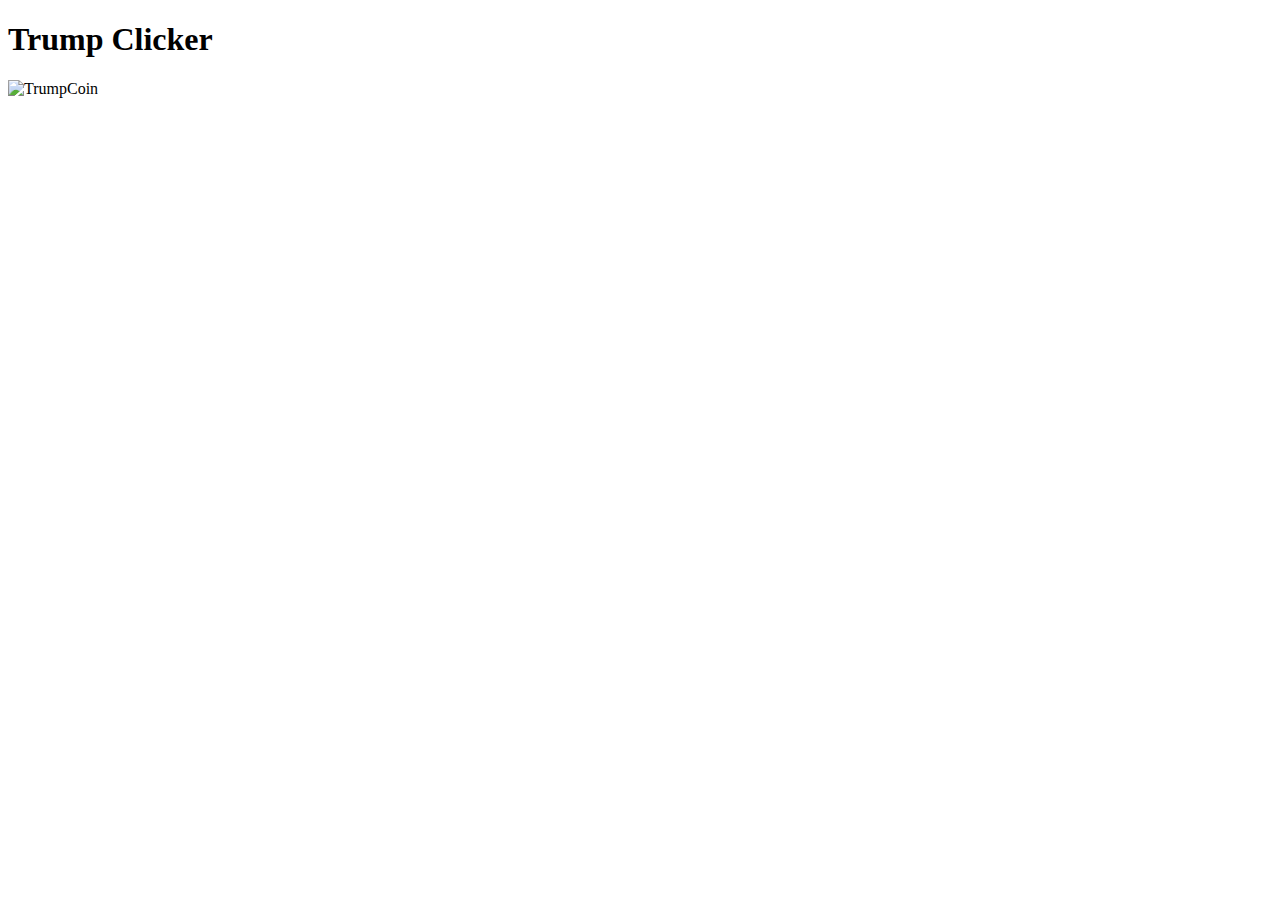
==== src/main/webapp/index.html @ 3534c977 "Revert "Added first building and coins per click functionality. Added placeholder loan building icon" ====
<!DOCTYPE html>
<html>
    <head>
        <title>Trump Clicker</title>
        <meta http-equiv="Content-Type" content="text/html; charset=UTF-8">
        <link href="style.css" rel="stylesheet" type="text/css">
        <script src="game.js"></script>
    </head>
    <body>
        <h1>Trump Clicker</h1>
        
        <img id="trumpcoin" src="img/trumpcoin.png" alt="TrumpCoin" />
        <p id="currentCoins"></p>
    </body>
</html>
---- src/main/webapp/style.css ----

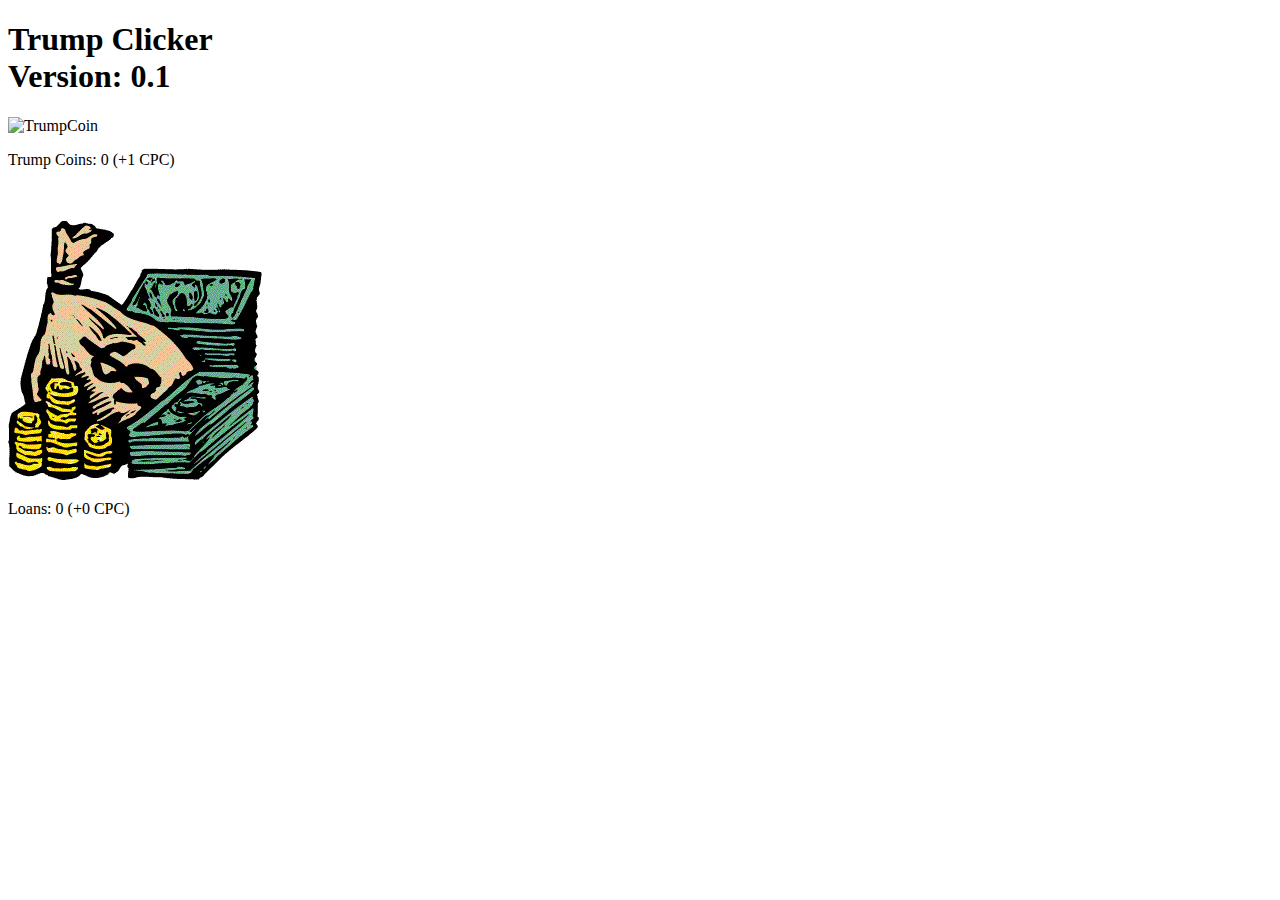
==== commit 4dd7a41b: "Added first building and coins per click functionality. Added placeholder loan building icon." ====
--- a/src/main/webapp/index.html
+++ b/src/main/webapp/index.html
@@ -2,14 +2,20 @@
 <html>
     <head>
         <title>Trump Clicker</title>
+        <link rel="icon" href="img/trumpcoin.png">
         <meta http-equiv="Content-Type" content="text/html; charset=UTF-8">
         <link href="style.css" rel="stylesheet" type="text/css">
         <script src="game.js"></script>
     </head>
     <body>
-        <h1>Trump Clicker</h1>
+        <h1 id="header"></h1>
         
         <img id="trumpcoin" src="img/trumpcoin.png" alt="TrumpCoin" />
         <p id="currentCoins"></p>
+        
+        <br/>
+        <br/>
+        <img id="loan" src="img/loan.png" alt="A Small Loan of A Million Dollars" />
+        <p id="currentLoans"></p>
     </body>
 </html>
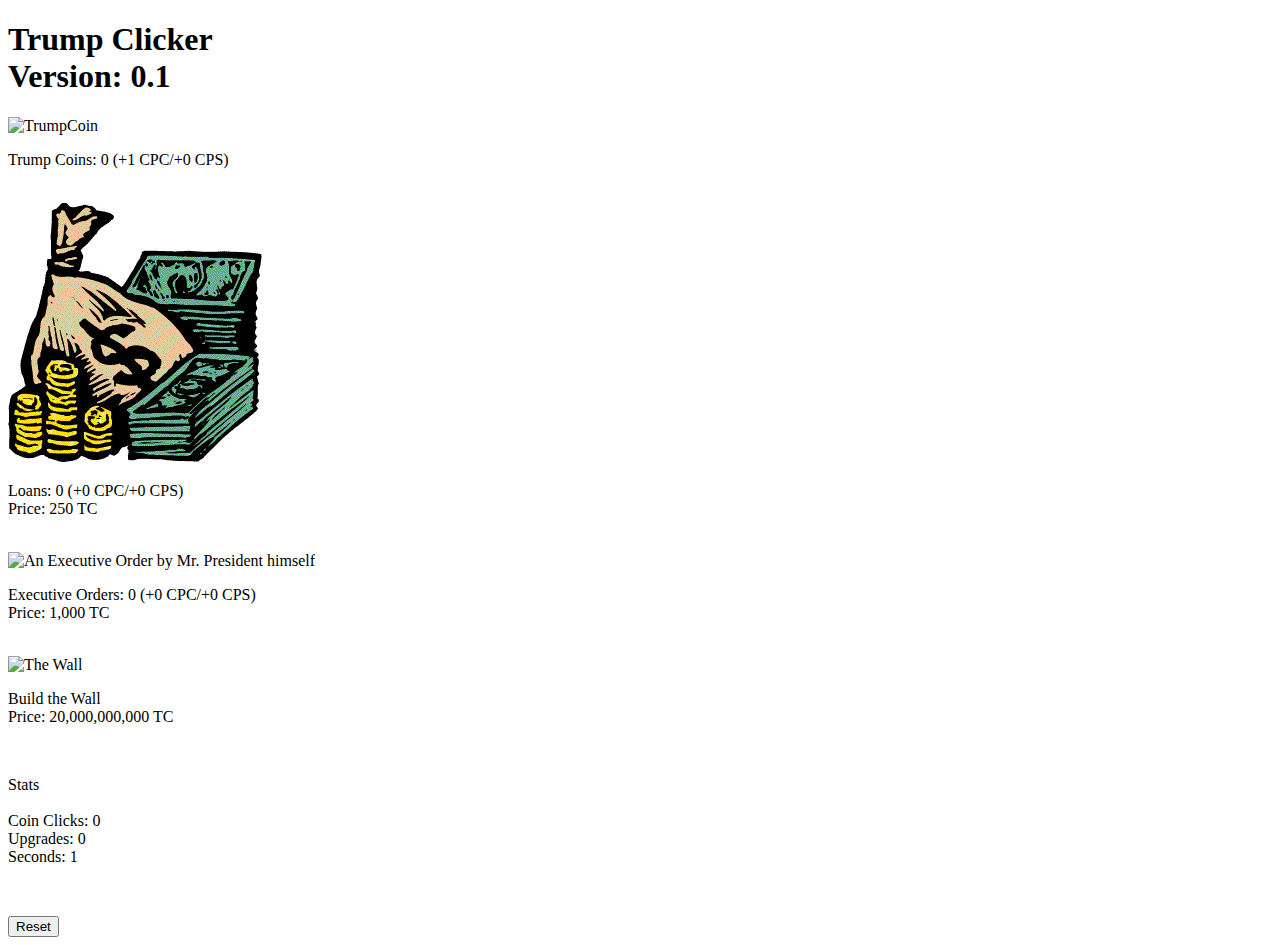
==== commit a447040f: "added trophy system" ====
--- a/src/main/webapp/index.html
+++ b/src/main/webapp/index.html
@@ -3,19 +3,26 @@
     <head>
         <title>Trump Clicker</title>
         <link rel="icon" href="img/trumpcoin.png">
-        <meta http-equiv="Content-Type" content="text/html; charset=UTF-8">
         <link href="style.css" rel="stylesheet" type="text/css">
         <script src="game.js"></script>
     </head>
     <body>
         <h1 id="header"></h1>
-        
         <img id="trumpcoin" src="img/trumpcoin.png" alt="TrumpCoin" />
         <p id="currentCoins"></p>
-        
-        <br/>
         <br/>
         <img id="loan" src="img/loan.png" alt="A Small Loan of A Million Dollars" />
         <p id="currentLoans"></p>
+        <br/>
+        <img id="executiveorder" src="img/executiveorder.png" alt="An Executive Order by Mr. President himself" />
+        <p id="currentExecutiveOrders"></p>
+        <br/>
+        <img id="thewall" src="img/thewall.png" alt="The Wall" />
+        <p id="currentWalls"></p>
+        <br/>
+        <p id="stats"></p>
+        <br/>
+        <p id="trophies"></p>
+        <input type="button" value="Reset" onclick="window.location.reload()">
     </body>
 </html>
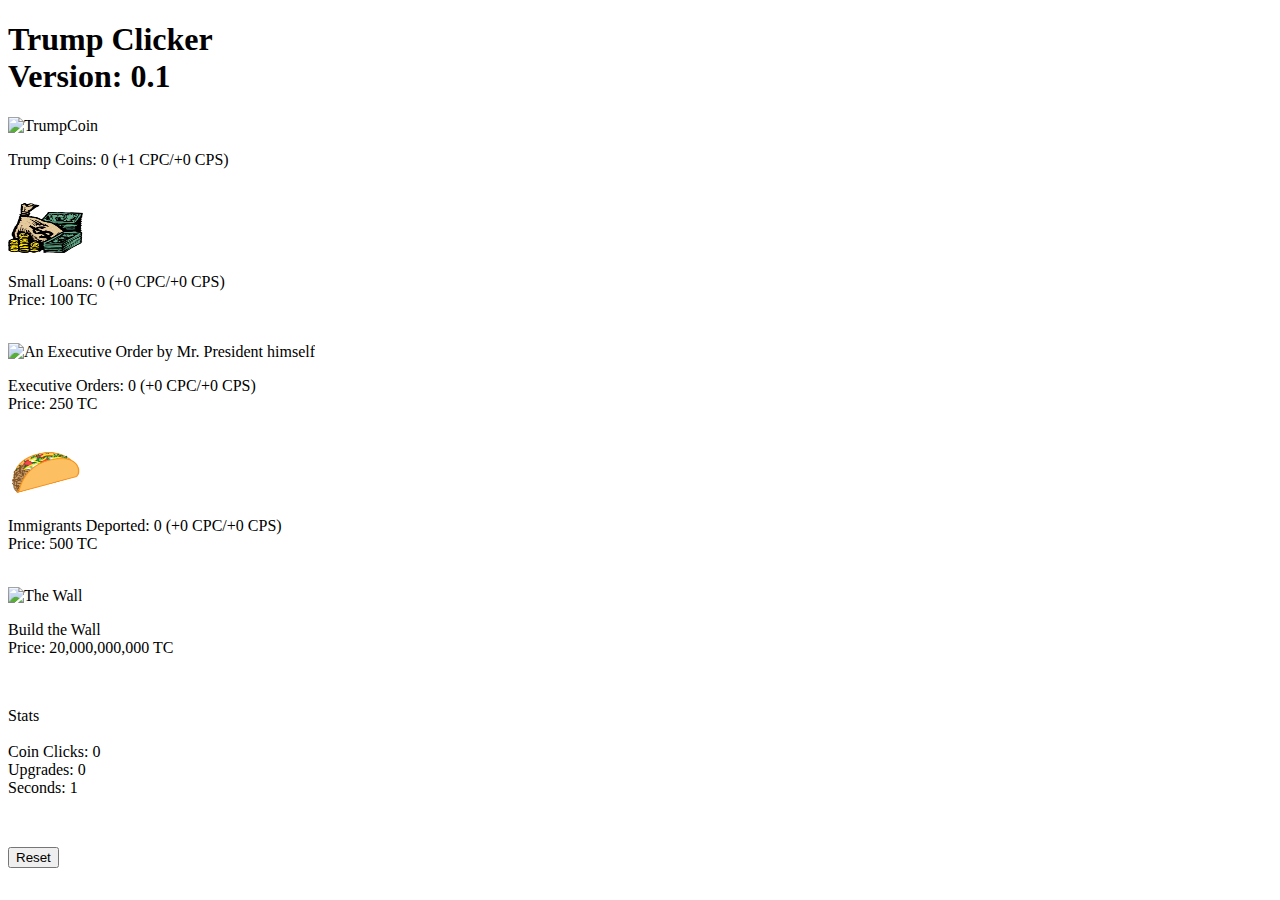
==== commit 459857f7: "added upgrade suggested by Ryan Smalley" ====
--- a/src/main/webapp/index.html
+++ b/src/main/webapp/index.html
@@ -7,7 +7,7 @@
         <script src="game.js"></script>
     </head>
     <body>
-        <h1 id="header"></h1>
+        <h1 id="header">Trump Clicker</h1>
         <img id="trumpcoin" src="img/trumpcoin.png" alt="TrumpCoin" />
         <p id="currentCoins"></p>
         <br/>
@@ -16,6 +16,9 @@
         <br/>
         <img id="executiveorder" src="img/executiveorder.png" alt="An Executive Order by Mr. President himself" />
         <p id="currentExecutiveOrders"></p>
+        <br/>
+        <img id="deportillegal" src="img/deport.png" alt="Deport Illegal Immigrant" />
+        <p id="currentDeports"></p>
         <br/>
         <img id="thewall" src="img/thewall.png" alt="The Wall" />
         <p id="currentWalls"></p>
--- a/src/main/webapp/style.css
+++ b/src/main/webapp/style.css
@@ -1,2 +1,103 @@
+#header
+{
+}
 
+#trumpcoin 
+{
+    height: 150px;
+    width: 200px;
+}
 
+#trumpcoin:hover
+{
+    -webkit-transform:scale(1.25);
+}
+
+#trumpcoin:active
+{
+    -webkit-transform:scale(1.00);
+}
+
+#currentCoins
+{
+}
+
+#loan
+{
+    height: 50px;
+    width: 75px;
+}
+
+#loan:hover
+{
+    -webkit-transform:scale(1.25);
+}
+
+#loan:active
+{
+    -webkit-transform:scale(1.00);
+}
+
+#currentLoans
+{
+}
+
+#executiveorder
+{
+    height: 50px;
+    width: 75px;
+}
+
+#executiveorder:hover
+{
+    -webkit-transform:scale(1.25);
+}
+
+#executiveorder:active
+{
+    -webkit-transform:scale(1.00);
+}
+
+#currentExecutiveOrders
+{
+}
+
+#deportillegal
+{
+    height: 50px;
+    width: 75px;
+}
+
+#deportillegal:hover
+{
+    -webkit-transform:scale(1.25);
+}
+
+#deportillegal:active
+{
+    -webkit-transform:scale(1.00);
+}
+
+#thewall
+{
+    height: 50px;
+    width: 75px;
+}
+
+#thewall:hover
+{
+    -webkit-transform:scale(1.25);
+}
+
+#thewall:active
+{
+    -webkit-transform:scale(1.00);
+}
+
+#currentWalls
+{
+}
+
+#stats
+{
+}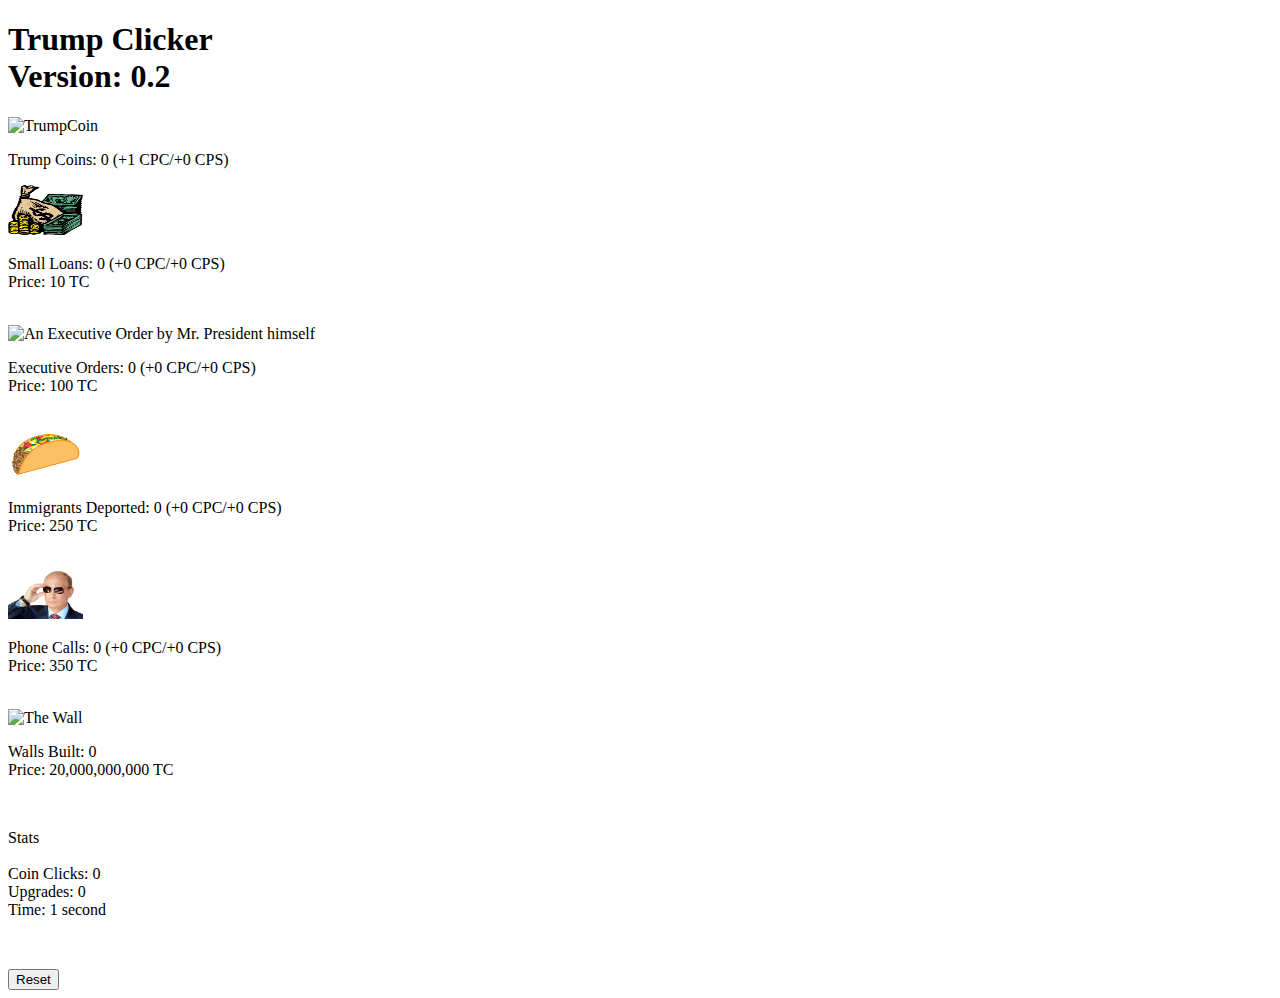
==== commit 1403cb4d: "added international phone call upgrade" ====
--- a/src/main/webapp/index.html
+++ b/src/main/webapp/index.html
@@ -10,7 +10,7 @@
         <h1 id="header">Trump Clicker</h1>
         <img id="trumpcoin" src="img/trumpcoin.png" alt="TrumpCoin" />
         <p id="currentCoins"></p>
-        <br/>
+        <p id="toolTip"></p>
         <img id="loan" src="img/loan.png" alt="A Small Loan of A Million Dollars" />
         <p id="currentLoans"></p>
         <br/>
@@ -19,6 +19,9 @@
         <br/>
         <img id="deportillegal" src="img/deport.png" alt="Deport Illegal Immigrant" />
         <p id="currentDeports"></p>
+        <br/>
+        <img id="phonecall" src="img/phone.png" alt="International Phone Call" />
+        <p id="currentPhoneCalls"></p>
         <br/>
         <img id="thewall" src="img/thewall.png" alt="The Wall" />
         <p id="currentWalls"></p>
--- a/src/main/webapp/style.css
+++ b/src/main/webapp/style.css
@@ -78,6 +78,30 @@
     -webkit-transform:scale(1.00);
 }
 
+#currentDeports
+{
+}
+
+#phonecall
+{
+    height: 50px;
+    width: 75px;
+}
+
+#phonecall:hover
+{
+    -webkit-transform:scale(1.25);
+}
+
+#phonecall:active
+{
+    -webkit-transform:scale(1.00);
+}
+
+#currentPhoneCalls
+{
+}
+
 #thewall
 {
     height: 50px;
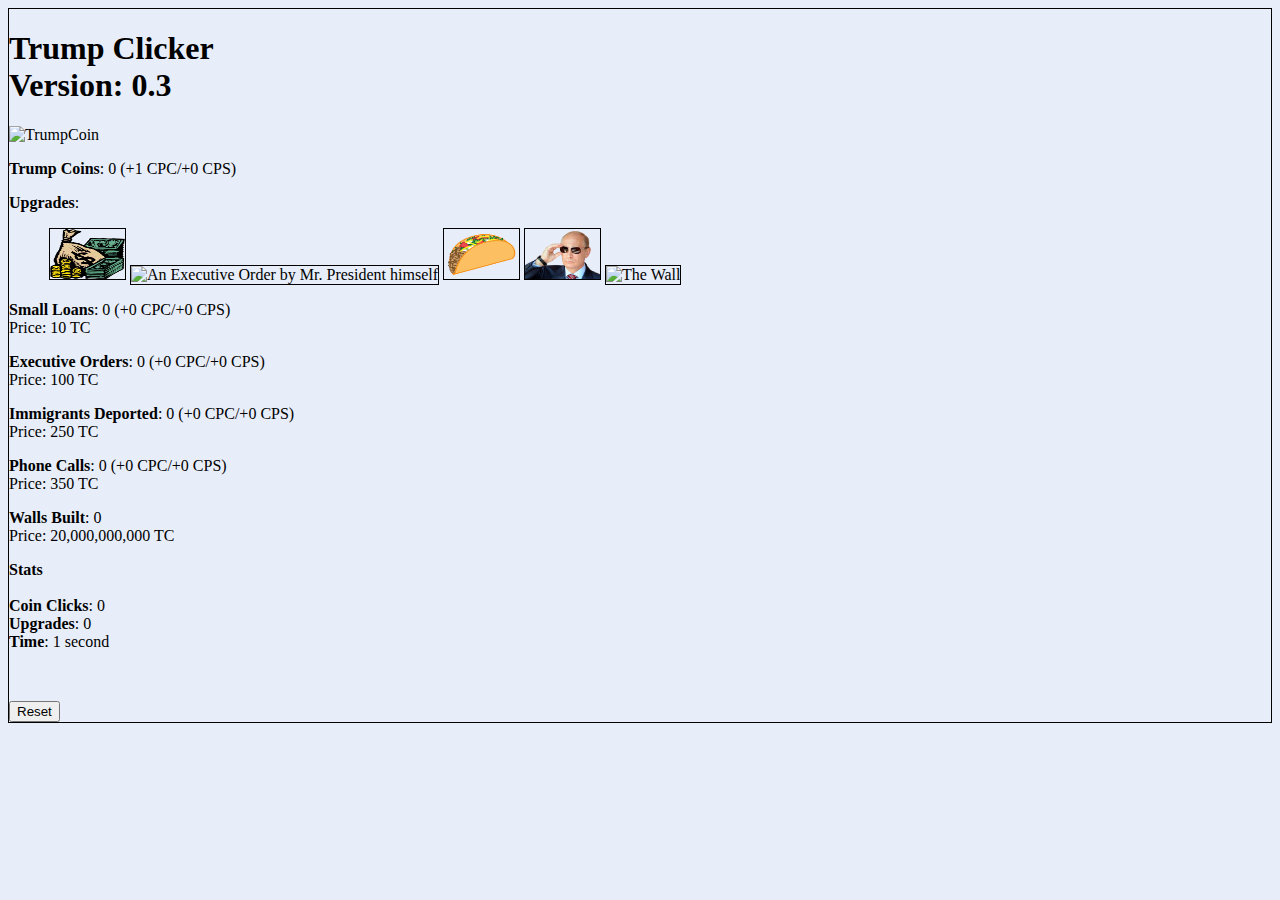
==== commit feb4e457: "version 0.3: updated layout, added more sounds, another trophy" ====
--- a/src/main/webapp/index.html
+++ b/src/main/webapp/index.html
@@ -11,24 +11,36 @@
         <img id="trumpcoin" src="img/trumpcoin.png" alt="TrumpCoin" />
         <p id="currentCoins"></p>
         <p id="toolTip"></p>
-        <img id="loan" src="img/loan.png" alt="A Small Loan of A Million Dollars" />
+        <p id="upgrades"><strong>Upgrades</strong>:</p>
+        <ul>
+            <li><img id="loan" src="img/loan.png" alt="A Small Loan of A Million Dollars" />
+            </li>
+            <li><img id="executiveorder" src="img/executiveorder.png" alt="An Executive Order by Mr. President himself" />
+            </li>
+            <li><img id="deportillegal" src="img/deport.png" alt="Deport Illegal Immigrant" />
+            </li>
+            <li><img id="phonecall" src="img/phone.png" alt="International Phone Call" />
+            </li>
+            <li><img id="thewall" src="img/thewall.png" alt="The Wall" />
+            </li>
+        </ul>
         <p id="currentLoans"></p>
-        <br/>
-        <img id="executiveorder" src="img/executiveorder.png" alt="An Executive Order by Mr. President himself" />
         <p id="currentExecutiveOrders"></p>
-        <br/>
-        <img id="deportillegal" src="img/deport.png" alt="Deport Illegal Immigrant" />
         <p id="currentDeports"></p>
-        <br/>
-        <img id="phonecall" src="img/phone.png" alt="International Phone Call" />
         <p id="currentPhoneCalls"></p>
-        <br/>
-        <img id="thewall" src="img/thewall.png" alt="The Wall" />
         <p id="currentWalls"></p>
-        <br/>
         <p id="stats"></p>
         <br/>
         <p id="trophies"></p>
         <input type="button" value="Reset" onclick="window.location.reload()">
+        <audio id="trophysound">
+            <source src="img/trophy.mp3" type="audio/mpeg">
+        </audio>
+        <audio id="minimesound">
+            <source src="img/minime.mp3" type="audio/mpeg">
+        </audio>
+        <audio id="cheatsound">
+            <source src="img/cheater.mp3" type="audio/mpeg">
+        </audio>
     </body>
 </html>
--- a/src/main/webapp/style.css
+++ b/src/main/webapp/style.css
@@ -1,5 +1,16 @@
 #header
 {
+}
+
+body 
+{
+    background-color: #e8eef9;
+    border: solid black 1px;
+    cursor: url('img/trumpcoinmini.png'), auto;	
+}
+
+li {
+    display: inline;
 }
 
 #trumpcoin 
@@ -26,6 +37,7 @@
 {
     height: 50px;
     width: 75px;
+    border: solid black 1px;
 }
 
 #loan:hover
@@ -46,6 +58,7 @@
 {
     height: 50px;
     width: 75px;
+    border: solid black 1px;
 }
 
 #executiveorder:hover
@@ -66,6 +79,7 @@
 {
     height: 50px;
     width: 75px;
+    border: solid black 1px;
 }
 
 #deportillegal:hover
@@ -86,6 +100,7 @@
 {
     height: 50px;
     width: 75px;
+    border: solid black 1px;
 }
 
 #phonecall:hover
@@ -106,6 +121,7 @@
 {
     height: 50px;
     width: 75px;
+    border: solid black 1px;
 }
 
 #thewall:hover
@@ -124,4 +140,10 @@
 
 #stats
 {
+}
+
+#picture
+{
+    height: 250px;
+    width: 475px;
 }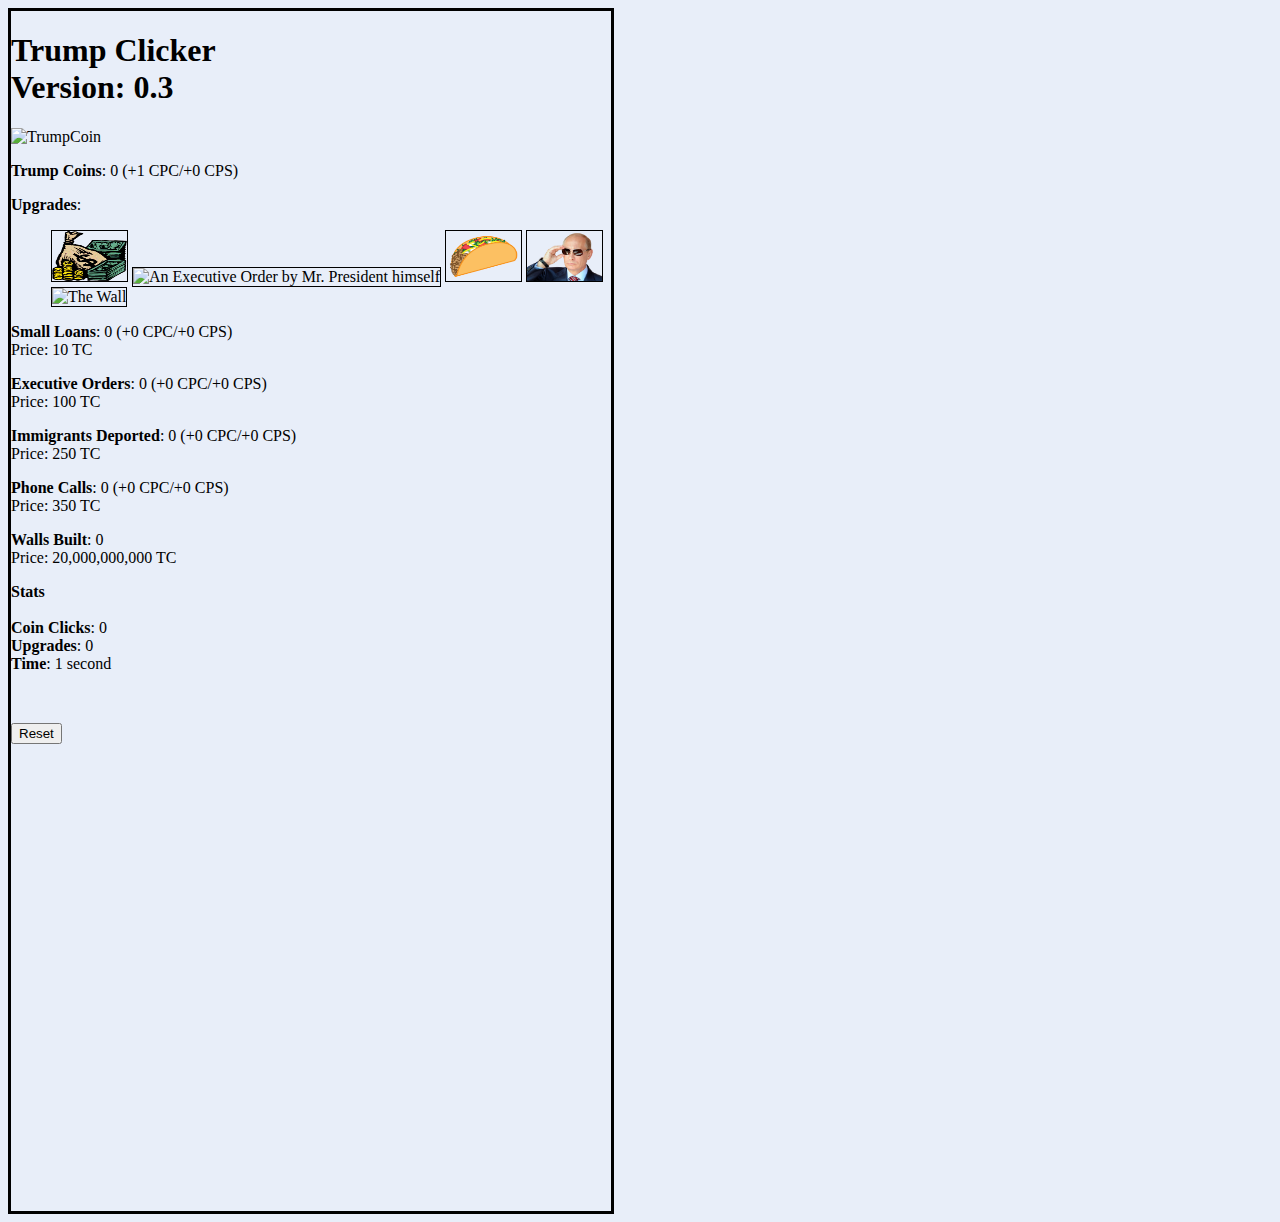
==== commit ce687bf6: "design & audio changes" ====
--- a/src/main/webapp/index.html
+++ b/src/main/webapp/index.html
@@ -7,40 +7,48 @@
         <script src="game.js"></script>
     </head>
     <body>
-        <h1 id="header">Trump Clicker</h1>
-        <img id="trumpcoin" src="img/trumpcoin.png" alt="TrumpCoin" />
-        <p id="currentCoins"></p>
-        <p id="toolTip"></p>
-        <p id="upgrades"><strong>Upgrades</strong>:</p>
-        <ul>
-            <li><img id="loan" src="img/loan.png" alt="A Small Loan of A Million Dollars" />
-            </li>
-            <li><img id="executiveorder" src="img/executiveorder.png" alt="An Executive Order by Mr. President himself" />
-            </li>
-            <li><img id="deportillegal" src="img/deport.png" alt="Deport Illegal Immigrant" />
-            </li>
-            <li><img id="phonecall" src="img/phone.png" alt="International Phone Call" />
-            </li>
-            <li><img id="thewall" src="img/thewall.png" alt="The Wall" />
-            </li>
-        </ul>
-        <p id="currentLoans"></p>
-        <p id="currentExecutiveOrders"></p>
-        <p id="currentDeports"></p>
-        <p id="currentPhoneCalls"></p>
-        <p id="currentWalls"></p>
-        <p id="stats"></p>
-        <br/>
-        <p id="trophies"></p>
-        <input type="button" value="Reset" onclick="window.location.reload()">
-        <audio id="trophysound">
-            <source src="img/trophy.mp3" type="audio/mpeg">
-        </audio>
-        <audio id="minimesound">
-            <source src="img/minime.mp3" type="audio/mpeg">
-        </audio>
-        <audio id="cheatsound">
-            <source src="img/cheater.mp3" type="audio/mpeg">
-        </audio>
+        <div id="container">
+            <h1 id="header">Trump Clicker</h1>
+            <img id="trumpcoin" src="img/trumpcoin.png" alt="TrumpCoin" />
+            <p id="currentCoins"></p>
+            <p id="toolTip"></p>
+            <p id="upgrades"><strong>Upgrades</strong>:</p>
+            <ul>
+                <li><img id="loan" src="img/loan.png" alt="A Small Loan of A Million Dollars" />
+                </li>
+                <li><img id="executiveorder" src="img/executiveorder.png" alt="An Executive Order by Mr. President himself" />
+                </li>
+                <li><img id="deportillegal" src="img/deport.png" alt="Deport Illegal Immigrant" />
+                </li>
+                <li><img id="phonecall" src="img/phone.png" alt="International Phone Call" />
+                </li>
+                <li><img id="thewall" src="img/thewall.png" alt="The Wall" />
+                </li>
+            </ul>
+            <p id="currentLoans"></p>
+            <p id="currentExecutiveOrders"></p>
+            <p id="currentDeports"></p>
+            <p id="currentPhoneCalls"></p>
+            <p id="currentWalls"></p>
+            <p id="stats"></p>
+            <br/>
+            <p id="trophies"></p>
+            <input type="button" value="Reset" onclick="window.location.reload()">
+            <audio id="trophysound">
+                <source src="img/trophy.mp3" type="audio/mpeg">
+            </audio>
+            <audio id="minimesound">
+                <source src="img/minime.mp3" type="audio/mpeg">
+            </audio>
+            <audio id="cheatsound">
+                <source src="img/cheater.mp3" type="audio/mpeg">
+            </audio>
+            <audio id="firedsound">
+                <source src="img/fired.mp3" type="audio/mpeg">
+            </audio>
+            <audio id="americasound">
+                <source src="img/america.mp3" type="audio/mpeg">
+            </audio>
+        </div>
     </body>
 </html>
--- a/src/main/webapp/style.css
+++ b/src/main/webapp/style.css
@@ -1,3 +1,17 @@
+#container
+{
+    width: 600px;
+    height: 1200px;
+    border: solid black 3px;
+}
+
+#containerwin
+{
+    width: 500px;
+    height: 350px;
+    border: solid black 3px;
+}
+
 #header
 {
 }
@@ -5,7 +19,6 @@
 body 
 {
     background-color: #e8eef9;
-    border: solid black 1px;
     cursor: url('img/trumpcoinmini.png'), auto;	
 }
 
